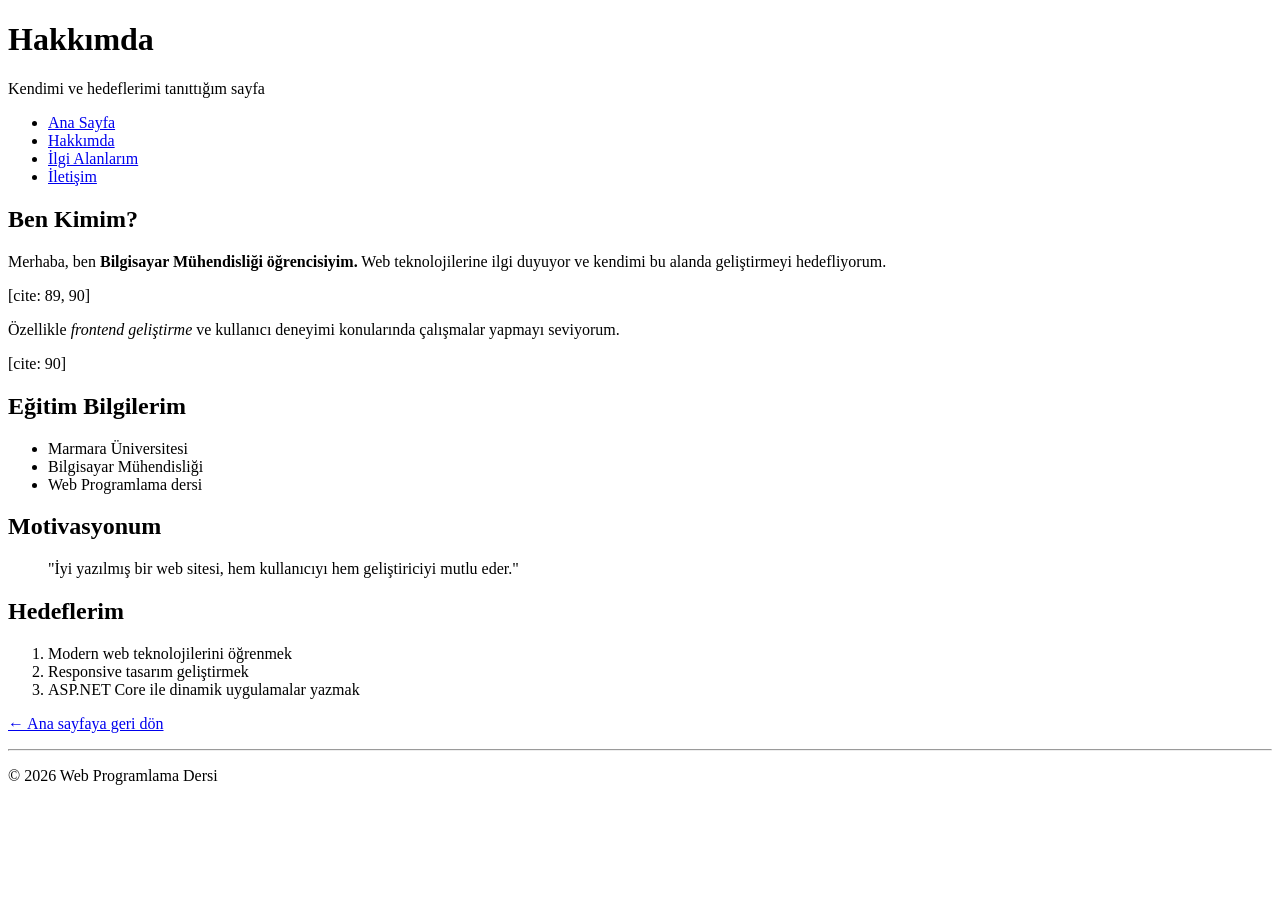
==== index/about.html @ d8588def "Remove unnecessary citations from about.html" ====
<!DOCTYPE html>
<html lang="tr">
<head>
    <meta charset="UTF-8">
    <title>Hakkımda - Filiz Akın</title>
</head>
<body>
    <header>
        <h1>Hakkımda</h1>
        <p>Kendimi ve hedeflerimi tanıttığım sayfa</p>
    </header>

    <nav>
        <ul>
            <li><a href="index.html">Ana Sayfa</a></li>
            <li><a href="about.html">Hakkımda</a></li>
            <li><a href="interests.html">İlgi Alanlarım</a></li>
            <li><a href="contact.html">İletişim</a></li>
        </ul>
    </nav>

    <main>
        <section>
            <h2>Ben Kimim?</h2>
            <p>Merhaba, ben <strong>Bilgisayar Mühendisliği öğrencisiyim.</strong> Web teknolojilerine ilgi duyuyor ve kendimi bu alanda geliştirmeyi hedefliyorum.</p> [cite: 89, 90]
            <p>Özellikle <em>frontend geliştirme</em> ve kullanıcı deneyimi konularında çalışmalar yapmayı seviyorum.</p> [cite: 90]
        </section>

        <section>
            <h2>Eğitim Bilgilerim</h2> 
            <ul>
                <li>Marmara Üniversitesi</li>
                <li>Bilgisayar Mühendisliği</li>
                <li>Web Programlama dersi</li>
            </ul>
        </section>

        <section>
            <h2>Motivasyonum</h2>
            <blockquote>
                "İyi yazılmış bir web sitesi, hem kullanıcıyı hem geliştiriciyi mutlu eder." 
            </blockquote>
        </section>

        <section>
            <h2>Hedeflerim</h2> 
            <ol>
                <li>Modern web teknolojilerini öğrenmek</li>
                <li>Responsive tasarım geliştirmek</li>
                <li>ASP.NET Core ile dinamik uygulamalar yazmak</li>
            </ol>
        </section>
        
        <p><a href="index.html">&larr; Ana sayfaya geri dön</a></p>
    </main>

    <footer>
        <hr>
        <p>&copy; 2026 Web Programlama Dersi</p>
    </footer>
</body>
</html>
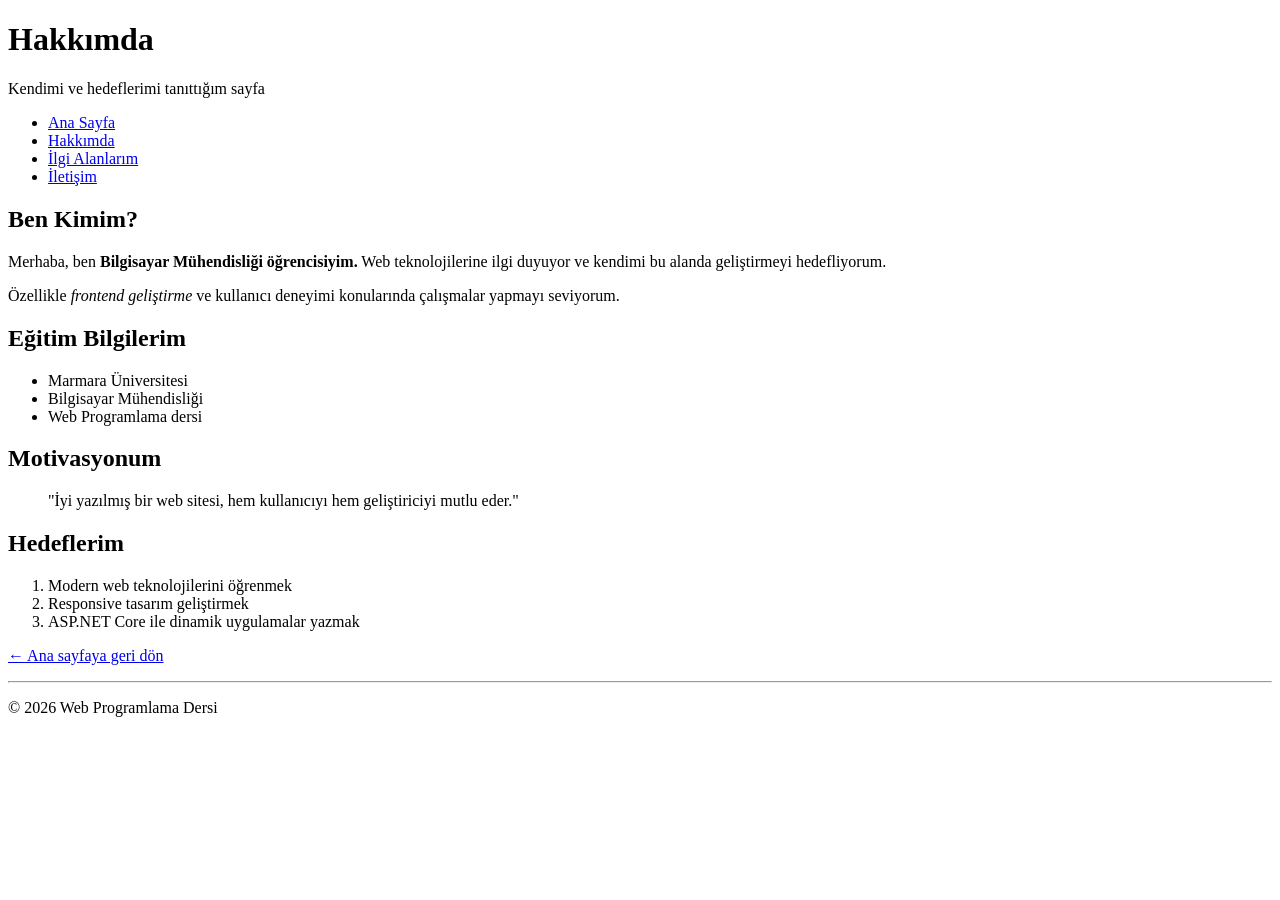
==== commit de4bb7ab: "Remove citation references from about.html" ====
--- a/index/about.html
+++ b/index/about.html
@@ -2,7 +2,7 @@
 <html lang="tr">
 <head>
     <meta charset="UTF-8">
-    <title>Hakkımda - Filiz Akın</title>
+    <title>Hakkımda - Hayat Diler</title>
 </head>
 <body>
     <header>
@@ -22,8 +22,8 @@
     <main>
         <section>
             <h2>Ben Kimim?</h2>
-            <p>Merhaba, ben <strong>Bilgisayar Mühendisliği öğrencisiyim.</strong> Web teknolojilerine ilgi duyuyor ve kendimi bu alanda geliştirmeyi hedefliyorum.</p> [cite: 89, 90]
-            <p>Özellikle <em>frontend geliştirme</em> ve kullanıcı deneyimi konularında çalışmalar yapmayı seviyorum.</p> [cite: 90]
+            <p>Merhaba, ben <strong>Bilgisayar Mühendisliği öğrencisiyim.</strong> Web teknolojilerine ilgi duyuyor ve kendimi bu alanda geliştirmeyi hedefliyorum.</p>
+            <p>Özellikle <em>frontend geliştirme</em> ve kullanıcı deneyimi konularında çalışmalar yapmayı seviyorum.</p>
         </section>
 
         <section>
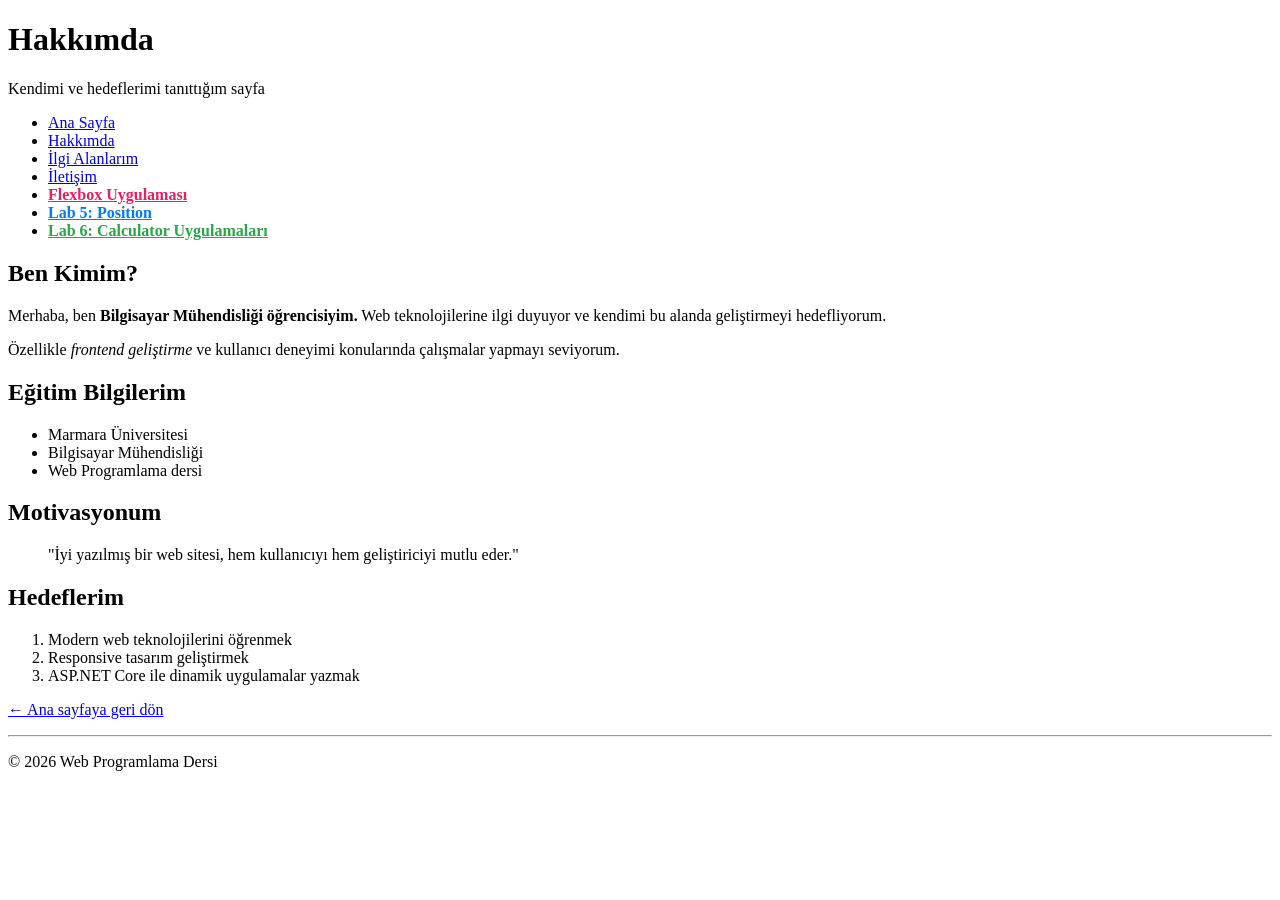
==== commit 42d7335e: "Add links for Flexbox and Lab applications" ====
--- a/index/about.html
+++ b/index/about.html
@@ -16,6 +16,9 @@
             <li><a href="about.html">Hakkımda</a></li>
             <li><a href="interests.html">İlgi Alanlarım</a></li>
             <li><a href="contact.html">İletişim</a></li>
+            <li><a href="flexbox.html" style="color: #e91e63; font-weight: bold;">Flexbox Uygulaması</a></li>        
+            <li><a href="lab-position.html" style="color: #007bff; font-weight: bold;">Lab 5: Position</a></li>
+            <li><a href="calculator.html" style="color: #28a745; font-weight: bold;">Lab 6: Calculator Uygulamaları</a></li>
         </ul>
     </nav>
 
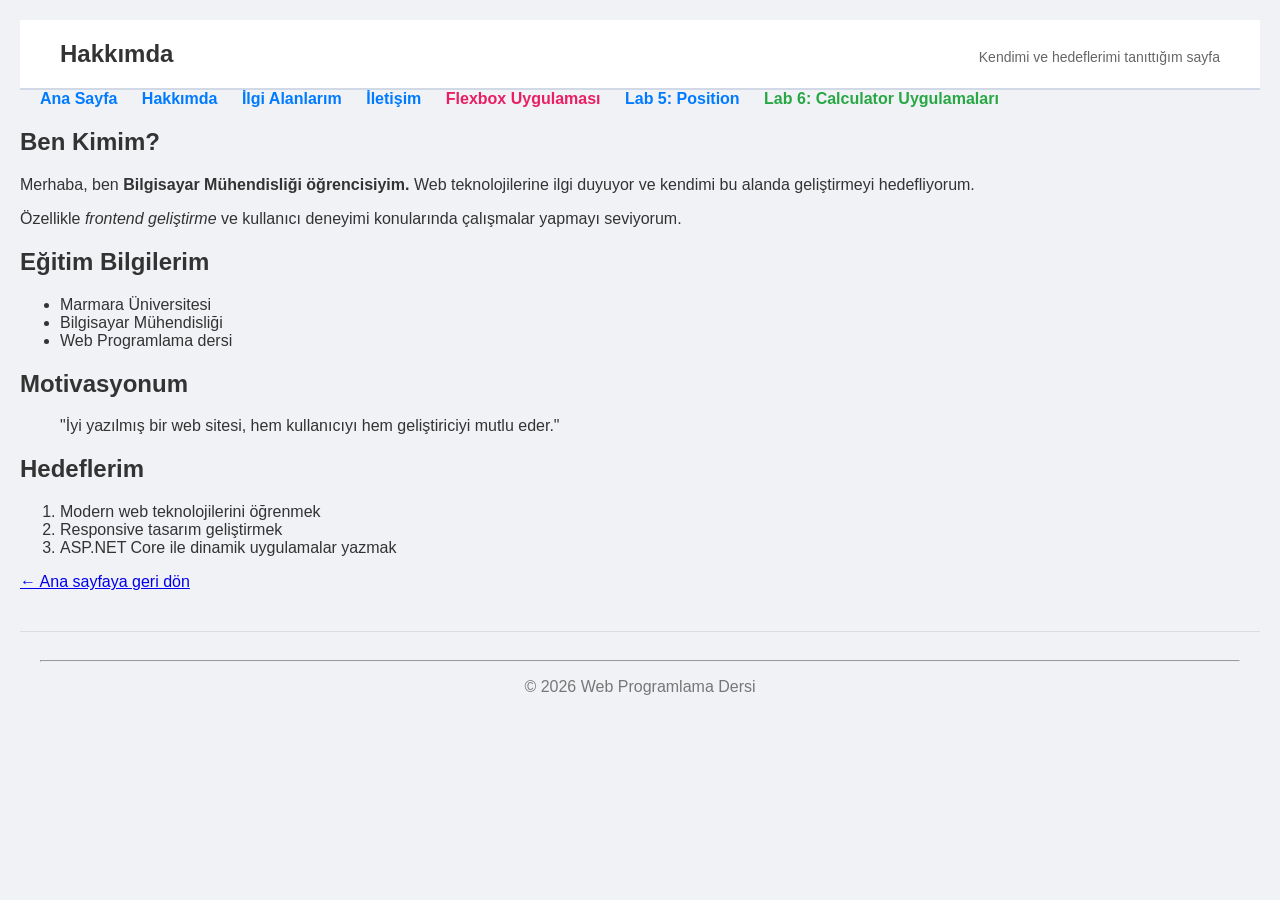
==== commit 26d94fd3: "Update title in about.html to 'Lab 5: CSS Position Etkinliği'" ====
--- a/index/about.html
+++ b/index/about.html
@@ -2,7 +2,8 @@
 <html lang="tr">
 <head>
     <meta charset="UTF-8">
-    <title>Hakkımda - Hayat Diler</title>
+    <title>Lab 5: CSS Position Etkinliği</title>
+    <link rel="stylesheet" href="../styles/style.css">
 </head>
 <body>
     <header>
--- a/styles/style.css
+++ b/styles/style.css
@@ -0,0 +1,404 @@
+/* --- GENEL AYARLAR --- */
+* {
+    box-sizing: border-box;
+}
+
+body {
+    font-family: 'Segoe UI', Tahoma, Geneva, Verdana, sans-serif;
+    background-color: #f0f2f5;
+    margin: 0;
+    padding: 20px;
+    color: #333;
+}
+
+/* --- HEADER VE NAVİGASYON --- */
+header {
+    background-color: #fff;
+    padding: 20px 40px;
+    border-bottom: 2px solid #d1d9e6;
+    display: flex;
+    justify-content: space-between;
+    align-items: center;
+}
+
+header h1 { margin: 0; font-size: 24px; }
+header p { margin: 5px 0 0 0; font-size: 14px; color: #666; }
+
+nav ul { list-style-type: none; margin: 0; padding: 0; }
+nav ul li { display: inline-block; margin-left: 20px; }
+
+nav ul li a {
+    text-decoration: none;
+    color: #007bff;
+    font-weight: bold;
+    transition: color 0.3s;
+}
+
+nav ul li a:hover { color: #0056b3; text-decoration: underline; }
+
+/* --- İKİ SÜTUNLU PORTFOLYO DÜZENİ --- */
+.container {
+    display: flex;
+    gap: 20px;
+    margin-top: 30px;
+    max-width: 1200px;
+    margin-left: auto;
+    margin-right: auto;
+}
+
+.content {
+    flex: 2;
+    background-color: #fff2cc;
+    padding: 25px;
+    border: 1px solid #e6b8af;
+    border-radius: 8px;
+}
+
+.sidebar {
+    flex: 1;
+    background-color: #e1f5fe;
+    padding: 25px;
+    border: 1px solid #b3e5fc;
+    border-radius: 8px;
+}
+
+/* --- LAB 3: İLETİŞİM FORMU --- */
+.contact-container {
+    width: 600px;
+    margin: 40px auto;
+    padding: 30px;
+    border: 2px solid #ddd;
+    border-radius: 15px;
+    background-color: #ffffff;
+}
+
+.contact-container h2 { text-align: center; margin-bottom: 20px; }
+.contact-container label { display: block; margin-bottom: 8px; font-weight: bold; }
+
+.contact-container input[type="text"],
+.contact-container input[type="email"],
+.contact-container input[type="password"],
+.contact-container select,
+.contact-container textarea {
+    width: 100%;
+    padding: 12px;
+    margin-bottom: 20px;
+    border: 1px solid #ccc;
+    border-radius: 5px;
+}
+
+.button-group { display: flex; gap: 15px; }
+.btn-gonder { flex: 1; background: #007bff; color: white; border: none; padding: 15px; border-radius: 8px; cursor: pointer; }
+.btn-temizle { flex: 1; background: #dc3545; color: white; border: none; padding: 15px; border-radius: 8px; cursor: pointer; }
+
+/* --- LAB: FLEXBOX ÖDEV BÖLÜMÜ --- */
+#flex-odev {
+    display: flex;
+    flex-direction: column;
+    height: 100vh;
+    margin-top: 50px;
+    border: 5px solid #333;
+}
+
+.flex-navbar {
+    display: flex;
+    height: 10vh;
+    justify-content: space-between;
+    align-items: center;
+    background: #eee;
+    padding: 0 20px;
+}
+
+.flex-links { display: flex; list-style: none; gap: 15px; }
+
+.flex-hero {
+    display: flex;
+    flex-direction: row;
+    height: 30vh;
+    align-items: stretch;
+}
+
+.hero-content { flex: 1; padding: 20px; background: #fff; }
+.hero-image { flex: 1; background: #ccc; display: flex; justify-content: center; align-items: center; }
+
+.flex-cards {
+    display: flex;
+    flex-wrap: wrap;
+    height: 30vh;
+    gap: 10px;
+    padding: 10px;
+    background: #f9f9f9;
+}
+
+.f-card { 
+    flex: 1 1 150px; 
+    border: 1px solid #999; 
+    display: flex; 
+    justify-content: center; 
+    align-items: center;
+    background: white;
+}
+
+.flex-grow-area {
+    display: flex;
+    height: 20vh;
+}
+
+.grow-1 { flex-grow: 1; background: #d1ecf1; display: flex; justify-content: center; align-items: center; }
+.grow-2 { flex-grow: 2; background: #d4edda; display: flex; justify-content: center; align-items: center; }
+.grow-3 { flex-grow: 1; background: #fff3cd; display: flex; justify-content: center; align-items: center; }
+
+.flex-bottom {
+    display: flex;
+    height: 10vh;
+    justify-content: center;
+    align-items: center;
+    background: #333;
+    color: white;
+}
+
+/* --- FOOTER --- */
+footer {
+    text-align: center;
+    margin-top: 40px;
+    padding: 20px;
+    border-top: 1px solid #ddd;
+    color: #777;
+}
+/* =========================================
+   --- LAB 5: CSS POSITION KODLARI --- 
+   ========================================= */
+
+.lab-body {
+    margin: 0;
+    padding: 0;
+    background-color: #f4f5f7;
+}
+
+.lab-header {
+    text-align: center;
+    padding: 20px;
+    background-color: transparent;
+    border: none;
+}
+
+.lab-main-container {
+    display: flex;
+    justify-content: center;
+    align-items: center;
+    min-height: 70vh; /* Sabit öğelerin scroll testini yapmak için boşluk bırakır */
+    padding: 40px 20px;
+}
+
+.lab-footer {
+    text-align: center;
+    padding: 20px;
+    color: #777;
+}
+
+/* --- 1. RELATIVE KAPSAYICI --- */
+.announcement-card {
+    position: relative; /* Kapsayıcı relative olmak zorundadır */
+    width: 650px;
+    background: linear-gradient(135deg, #e6e6ff 0%, #dcdcfc 100%);
+    border-radius: 12px;
+    padding: 50px;
+    box-shadow: 0 10px 25px rgba(0,0,0,0.08);
+    z-index: 1;
+}
+
+/* --- 2. ABSOLUTE ÖĞELER (En az 3 adet) --- */
+.badge {
+    position: absolute;
+    padding: 8px 16px;
+    border-radius: 6px;
+    font-weight: bold;
+    font-size: 14px;
+    z-index: 10; /* Z-index: İçerik ve dekoratif dairenin üzerinde kalır */
+    box-shadow: 0 3px 6px rgba(0,0,0,0.15);
+    transition: transform 0.3s ease, background-color 0.3s; /* CSS Etkileşimi 1: Transition */
+}
+
+/* Cursor Değişimi 1 ve Hover Efekti */
+.badge:hover {
+    cursor: pointer; 
+    transform: translateY(-5px);
+}
+
+.badge-free {
+    top: -15px;
+    left: -15px;
+    background-color: #fff9c4; /* Açık sarı */
+    color: #333;
+}
+
+.badge-date {
+    top: -15px;
+    right: -15px;
+    background-color: #e8f5e9; /* Açık yeşil */
+    color: #333;
+}
+
+.badge-location {
+    bottom: 30px;
+    right: 40px;
+    background-color: #ffffff;
+    color: #555;
+    /* Cursor Değişimi 2 */
+    cursor: crosshair; 
+}
+
+.badge-deadline {
+    bottom: -15px;
+    right: -15px;
+    background-color: #ffebee; /* Açık kırmızı/pembe */
+    color: #d32f2f;
+    /* Cursor Değişimi 3 */
+    cursor: help; 
+}
+
+/* --- İÇERİK KATMANI --- */
+.card-content {
+    position: relative;
+    z-index: 5; /* Z-index: Arka plan dairenin üstünde kalması için */
+}
+
+.card-content h2 {
+    margin-top: 0;
+    font-size: 32px;
+    color: #2c1e4a;
+}
+
+.card-content p {
+    line-height: 1.8;
+    font-size: 17px;
+    color: #444;
+}
+
+/* Z-Index Üst Üste Binme Gösterimi */
+.decorative-circle {
+    position: absolute;
+    width: 250px;
+    height: 250px;
+    background-color: rgba(255, 255, 255, 0.4);
+    border-radius: 50%;
+    bottom: -50px;
+    right: 20px;
+    z-index: 2; /* Metnin altında, kartın zemininde kalsın */
+}
+
+/* --- 3. FIXED (SABİT) ÖĞELER --- */
+.fixed-back-btn {
+    position: fixed;
+    top: 20px;
+    left: 20px;
+    background-color: #fff;
+    color: #333;
+    padding: 10px 20px;
+    border-radius: 8px;
+    text-decoration: none;
+    font-weight: bold;
+    box-shadow: 0 4px 10px rgba(0,0,0,0.1);
+    z-index: 100;
+    transition: background-color 0.3s, color 0.3s;
+}
+
+.fixed-back-btn:hover {
+    background-color: #2c1e4a;
+    color: #fff;
+    cursor: pointer;
+}
+
+.fixed-helper {
+    position: fixed;
+    bottom: 30px;
+    right: 30px;
+    background-color: #e91e63;
+    color: white;
+    padding: 15px 25px;
+    border-radius: 30px;
+    font-weight: bold;
+    box-shadow: 0 4px 15px rgba(233, 30, 99, 0.4);
+    z-index: 100;
+    cursor: pointer;
+    /* CSS Etkileşimi 2: Keyframes Animasyonu */
+    animation: pulse 2s infinite; 
+}
+
+/* CSS Etkileşimi 3: :active Efekti */
+.fixed-helper:active {
+    transform: scale(0.95);
+}
+
+@keyframes pulse {
+    0% { box-shadow: 0 0 0 0 rgba(233, 30, 99, 0.7); }
+    70% { box-shadow: 0 0 0 15px rgba(233, 30, 99, 0); }
+    100% { box-shadow: 0 0 0 0 rgba(233, 30, 99, 0); }
+}
+
+/* --- JAVASCRIPT UYGULAMALARI (LAB 5) --- */
+.js-apps-container {
+    display: flex;
+    gap: 30px;
+    justify-content: center;
+    padding: 40px 20px;
+    background-color: #f8f9fa;
+    border-top: 5px solid #ccc;
+}
+
+.app-card {
+    background: white;
+    padding: 20px;
+    border-radius: 8px;
+    box-shadow: 0 4px 8px rgba(0,0,0,0.1);
+    width: 300px;
+    display: flex;
+    flex-direction: column;
+    gap: 10px;
+}
+
+.app-card h3 {
+    margin-bottom: 15px;
+    border-bottom: 2px solid #eee;
+    padding-bottom: 10px;
+}
+
+.app-card input, .app-card select {
+    padding: 10px;
+    border: 1px solid #ccc;
+    border-radius: 4px;
+    width: 100%;
+}
+
+.app-card button {
+    padding: 10px;
+    background-color: #e0e0e0;
+    border: 1px solid #ccc;
+    cursor: pointer;
+    font-weight: bold;
+    border-radius: 4px;
+}
+
+.app-card button.btn-blue {
+    background-color: #007bff;
+    color: white;
+    border: none;
+}
+
+.result-box {
+    margin-top: 15px;
+    padding: 15px;
+    background-color: #f0f0f0;
+    border-radius: 4px;
+    min-height: 80px;
+}
+
+.result-box-green {
+    margin-top: 15px;
+    padding: 15px;
+    background-color: #d4edda;
+    color: #155724;
+    font-weight: bold;
+    text-align: center;
+    border-radius: 4px;
+}
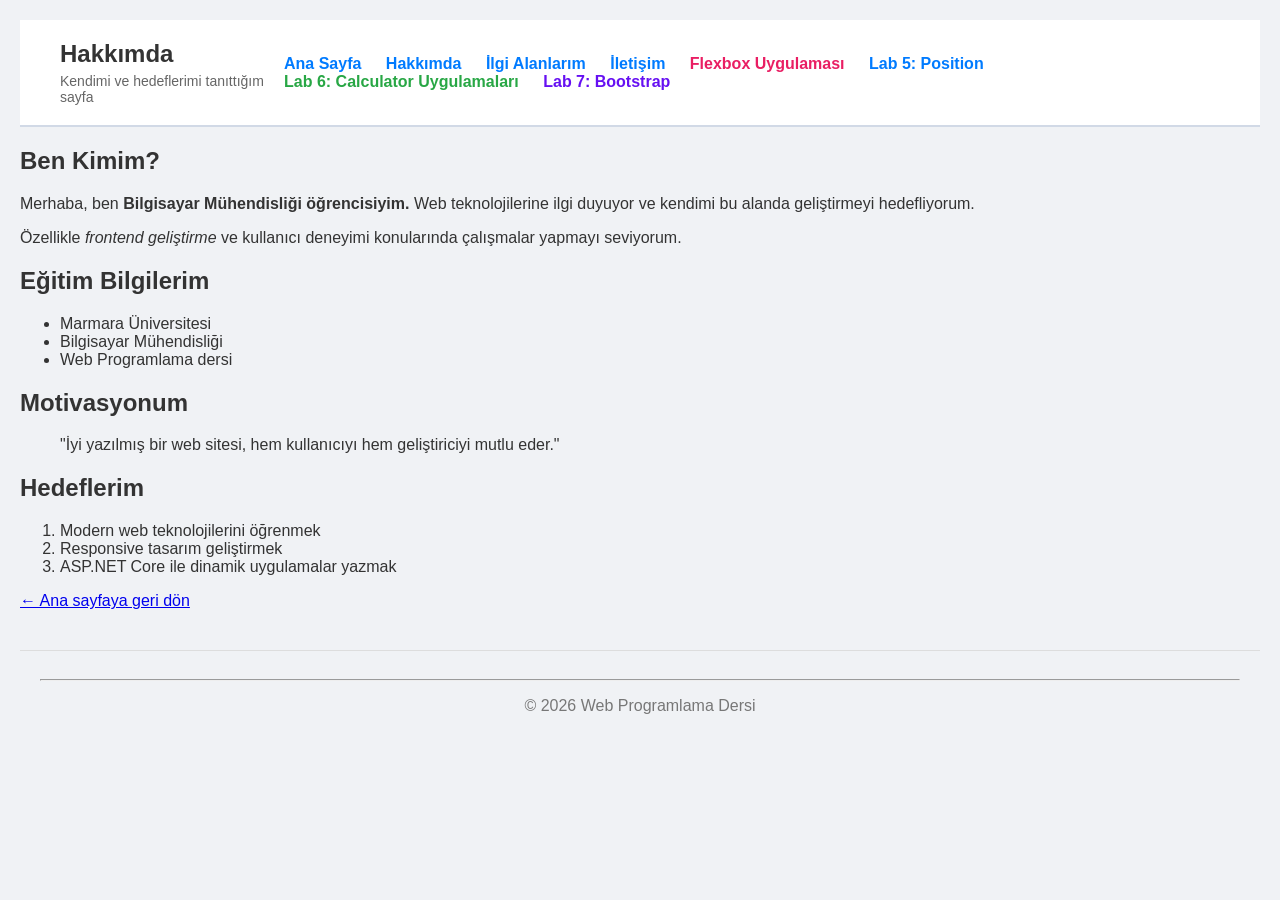
==== commit 172190d9: "Refactor header and navigation structure in about.html" ====
--- a/index/about.html
+++ b/index/about.html
@@ -7,21 +7,23 @@
 </head>
 <body>
     <header>
-        <h1>Hakkımda</h1>
-        <p>Kendimi ve hedeflerimi tanıttığım sayfa</p>
+        <div class="header-left">
+            <h1>Hakkımda</h1>
+            <p>Kendimi ve hedeflerimi tanıttığım sayfa</p>
+        </div>
+        <nav>
+            <ul>
+                <li><a href="index.html">Ana Sayfa</a></li>
+                <li><a href="about.html">Hakkımda</a></li>
+                <li><a href="interests.html">İlgi Alanlarım</a></li>
+                <li><a href="contact.html">İletişim</a></li>
+                <li><a href="flexbox.html" style="color: #e91e63; font-weight: bold;">Flexbox Uygulaması</a></li>        
+                <li><a href="lab-position.html" style="color: #007bff; font-weight: bold;">Lab 5: Position</a></li>
+                <li><a href="calculator.html" style="color: #28a745; font-weight: bold;">Lab 6: Calculator Uygulamaları</a></li>
+                <li><a href="hafta7.html" style="color: #6610f2; font-weight: bold;">Lab 7: Bootstrap</a></li>
+            </ul>
+        </nav>
     </header>
-
-    <nav>
-        <ul>
-            <li><a href="index.html">Ana Sayfa</a></li>
-            <li><a href="about.html">Hakkımda</a></li>
-            <li><a href="interests.html">İlgi Alanlarım</a></li>
-            <li><a href="contact.html">İletişim</a></li>
-            <li><a href="flexbox.html" style="color: #e91e63; font-weight: bold;">Flexbox Uygulaması</a></li>        
-            <li><a href="lab-position.html" style="color: #007bff; font-weight: bold;">Lab 5: Position</a></li>
-            <li><a href="calculator.html" style="color: #28a745; font-weight: bold;">Lab 6: Calculator Uygulamaları</a></li>
-        </ul>
-    </nav>
 
     <main>
         <section>
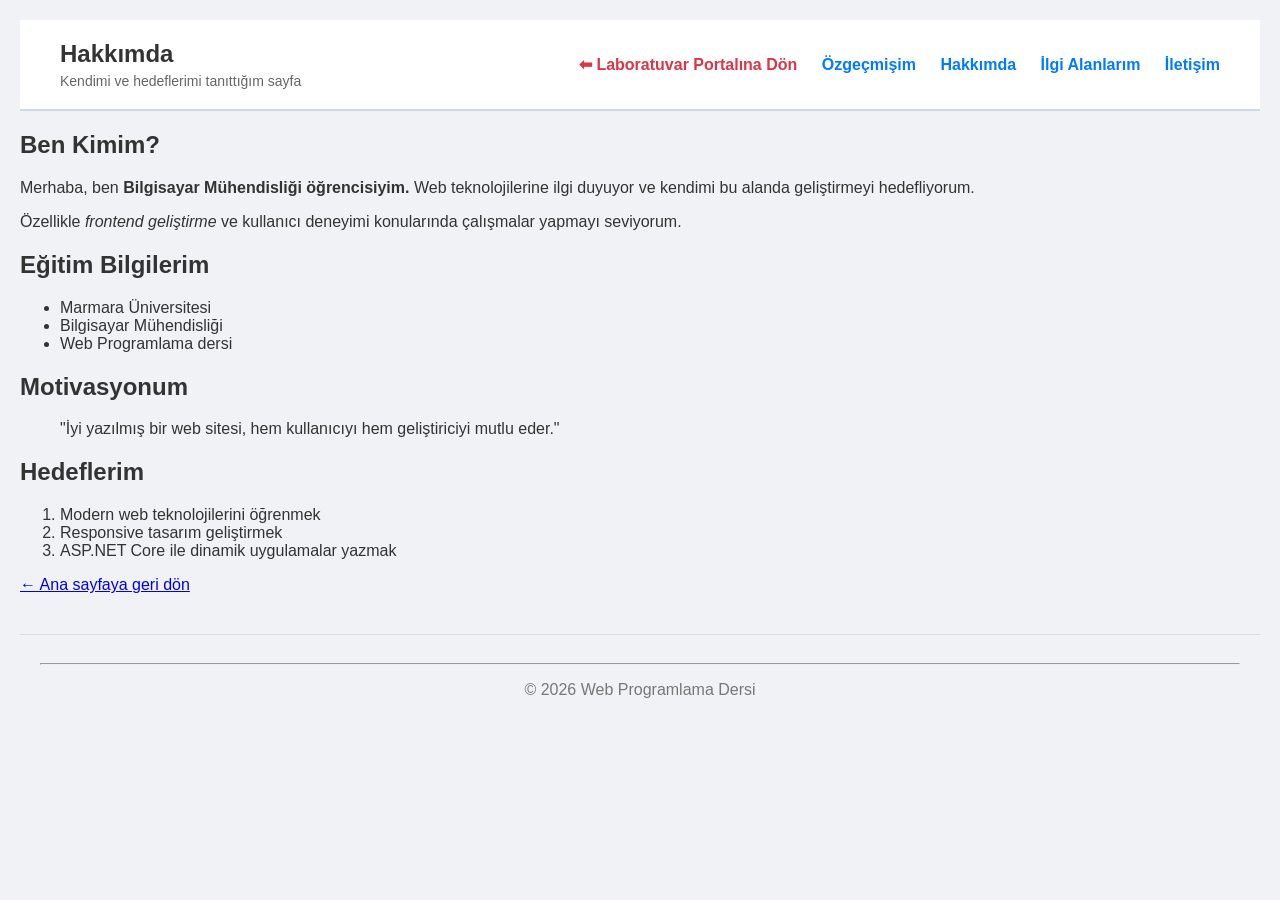
==== commit 6eb687f4: "Update navigation links in about.html" ====
--- a/index/about.html
+++ b/index/about.html
@@ -13,14 +13,12 @@
         </div>
         <nav>
             <ul>
-                <li><a href="index.html">Ana Sayfa</a></li>
+                <li><a href="index.html" style="color: #dc3545; font-weight: bold;">⬅ Laboratuvar Portalına Dön</a></li>
+        
+                <li><a href="cv.html">Özgeçmişim</a></li>
                 <li><a href="about.html">Hakkımda</a></li>
                 <li><a href="interests.html">İlgi Alanlarım</a></li>
                 <li><a href="contact.html">İletişim</a></li>
-                <li><a href="flexbox.html" style="color: #e91e63; font-weight: bold;">Flexbox Uygulaması</a></li>        
-                <li><a href="lab-position.html" style="color: #007bff; font-weight: bold;">Lab 5: Position</a></li>
-                <li><a href="calculator.html" style="color: #28a745; font-weight: bold;">Lab 6: Calculator Uygulamaları</a></li>
-                <li><a href="hafta7.html" style="color: #6610f2; font-weight: bold;">Lab 7: Bootstrap</a></li>
             </ul>
         </nav>
     </header>
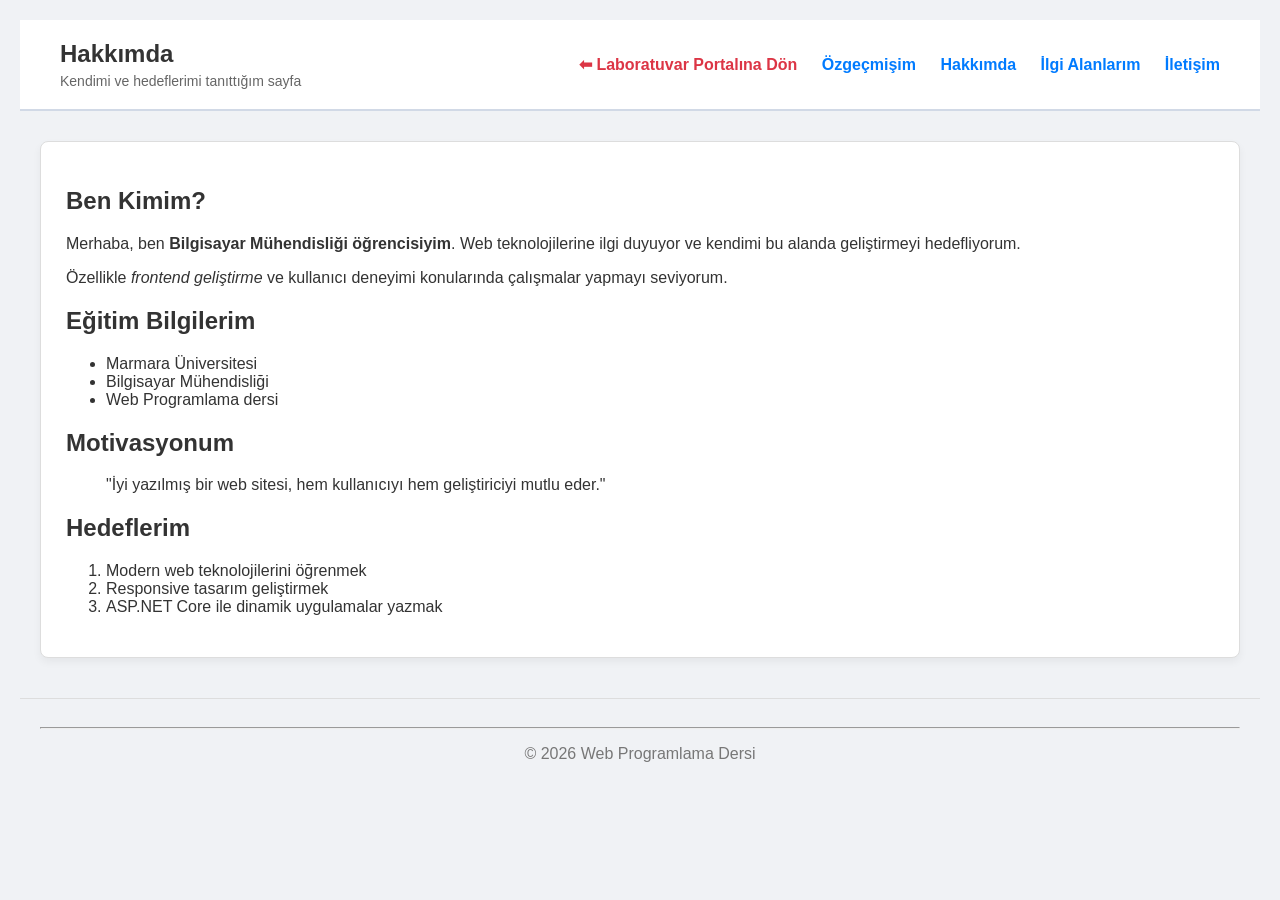
==== commit 8339011a: "Update title and structure in about.html" ====
--- a/index/about.html
+++ b/index/about.html
@@ -2,7 +2,7 @@
 <html lang="tr">
 <head>
     <meta charset="UTF-8">
-    <title>Lab 5: CSS Position Etkinliği</title>
+    <title>Hakkımda</title>
     <link rel="stylesheet" href="../styles/style.css">
 </head>
 <body>
@@ -14,7 +14,6 @@
         <nav>
             <ul>
                 <li><a href="index.html" style="color: #dc3545; font-weight: bold;">⬅ Laboratuvar Portalına Dön</a></li>
-        
                 <li><a href="cv.html">Özgeçmişim</a></li>
                 <li><a href="about.html">Hakkımda</a></li>
                 <li><a href="interests.html">İlgi Alanlarım</a></li>
@@ -23,39 +22,31 @@
         </nav>
     </header>
 
-    <main>
-        <section>
+    <main class="container">
+        <div class="content" style="width: 100%;">
             <h2>Ben Kimim?</h2>
-            <p>Merhaba, ben <strong>Bilgisayar Mühendisliği öğrencisiyim.</strong> Web teknolojilerine ilgi duyuyor ve kendimi bu alanda geliştirmeyi hedefliyorum.</p>
+            <p>Merhaba, ben <strong>Bilgisayar Mühendisliği öğrencisiyim</strong>. Web teknolojilerine ilgi duyuyor ve kendimi bu alanda geliştirmeyi hedefliyorum.</p>
             <p>Özellikle <em>frontend geliştirme</em> ve kullanıcı deneyimi konularında çalışmalar yapmayı seviyorum.</p>
-        </section>
 
-        <section>
-            <h2>Eğitim Bilgilerim</h2> 
+            <h2>Eğitim Bilgilerim</h2>
             <ul>
                 <li>Marmara Üniversitesi</li>
                 <li>Bilgisayar Mühendisliği</li>
                 <li>Web Programlama dersi</li>
             </ul>
-        </section>
 
-        <section>
             <h2>Motivasyonum</h2>
             <blockquote>
-                "İyi yazılmış bir web sitesi, hem kullanıcıyı hem geliştiriciyi mutlu eder." 
+                "İyi yazılmış bir web sitesi, hem kullanıcıyı hem geliştiriciyi mutlu eder."
             </blockquote>
-        </section>
 
-        <section>
-            <h2>Hedeflerim</h2> 
+            <h2>Hedeflerim</h2>
             <ol>
                 <li>Modern web teknolojilerini öğrenmek</li>
                 <li>Responsive tasarım geliştirmek</li>
                 <li>ASP.NET Core ile dinamik uygulamalar yazmak</li>
             </ol>
-        </section>
-        
-        <p><a href="index.html">&larr; Ana sayfaya geri dön</a></p>
+        </div>
     </main>
 
     <footer>
--- a/styles/style.css
+++ b/styles/style.css
@@ -37,6 +37,7 @@
 nav ul li a:hover { color: #0056b3; text-decoration: underline; }
 
 /* --- İKİ SÜTUNLU PORTFOLYO DÜZENİ --- */
+
 .container {
     display: flex;
     gap: 20px;
@@ -48,15 +49,16 @@
 
 .content {
     flex: 2;
-    background-color: #fff2cc;
+    background-color: #ffffff; /* SARI YERİNE TEMİZ BEYAZ YAPTIK */
     padding: 25px;
-    border: 1px solid #e6b8af;
+    border: 1px solid #ddd; /* Kenarlığı da daha yumuşak bir gri yaptık */
     border-radius: 8px;
+    box-shadow: 0 4px 8px rgba(0,0,0,0.05); /* Çok hafif, şık bir gölge ekledik */
 }
 
 .sidebar {
     flex: 1;
-    background-color: #e1f5fe;
+    background-color: #e1f5fe; /* Burası mavi kalabilir, güzel bir kontrast yaratır */
     padding: 25px;
     border: 1px solid #b3e5fc;
     border-radius: 8px;
@@ -178,6 +180,7 @@
 .lab-header {
     text-align: center;
     padding: 20px;
+    padding-top: 80px; /* Butonun başlığı ezmesini engeller */
     background-color: transparent;
     border: none;
 }
